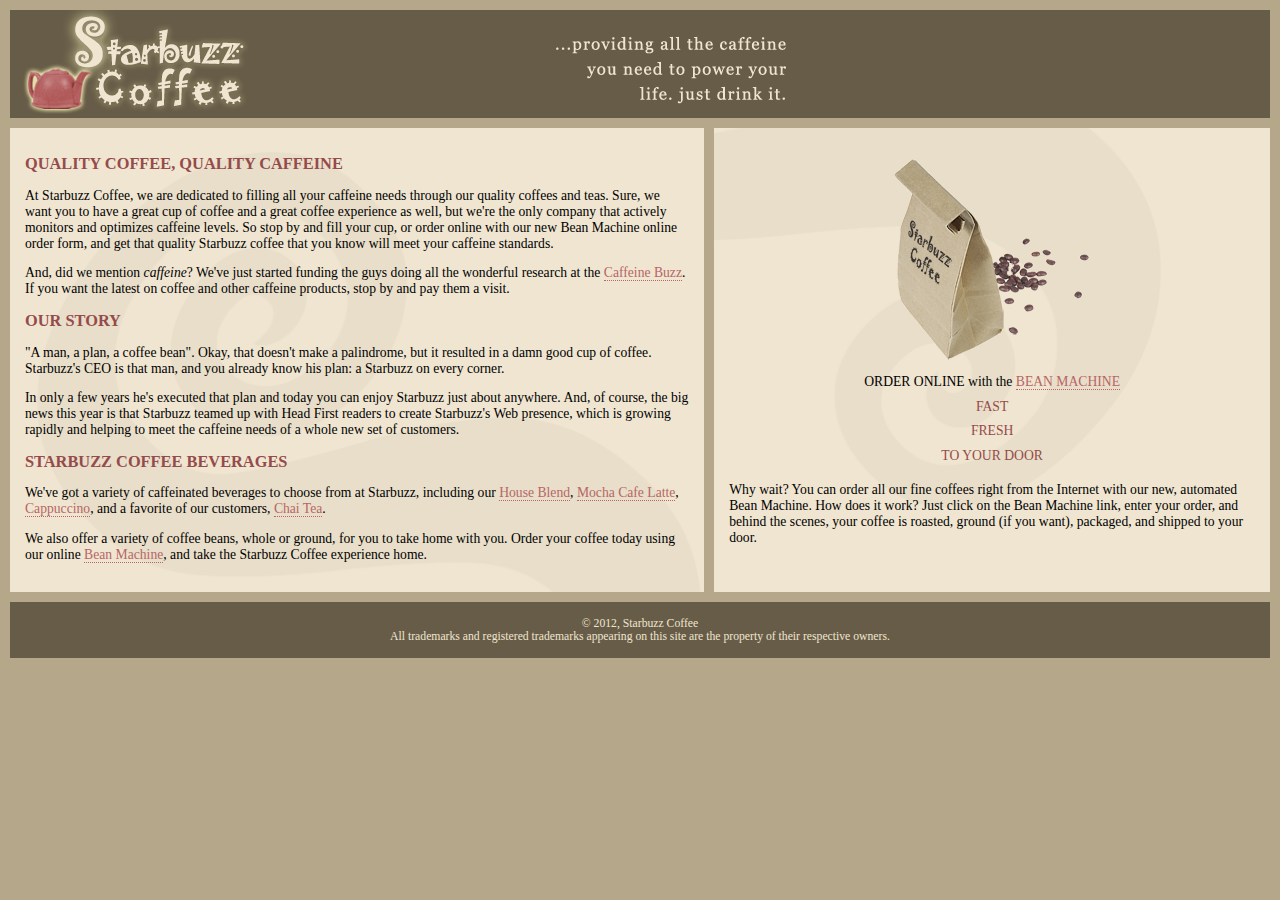
==== index.html @ f523952f "Table layout used" ====
<!DOCTYPE html>
<html>
  <head>
    <meta charset="utf-8">
    <title>Starbuzz Coffee</title>
    <link rel="stylesheet" type="text/css" href="starbuzz.css">
  </head> 

  <body>
    <div id="header">
      <img src="images/header.gif" alt="Starbuzz Coffee header image">
    </div>
    <div id="table">
      <div id="row">
        <div id="main">
          <h1>QUALITY COFFEE, QUALITY CAFFEINE</h1>
          <p>
            At Starbuzz Coffee, we are dedicated to filling all your  caffeine needs through our 
            quality coffees and teas. Sure, we want you to have a great cup of coffee and a great 
            coffee experience as well, but we're the only company that actively monitors and 
            optimizes caffeine levels. So stop by and fill your cup, or order online with our new Bean 
            Machine online order form, and get that quality Starbuzz coffee that you know will meet 
            your caffeine standards.
          </p>
          <p>
            And, did we mention <em>caffeine</em>? We've just started funding the guys doing all 
            the wonderful research at the <a href="http://buzz.wickedlysmart.com"
            title="Read all about caffeine on the Buzz">Caffeine Buzz</a>.
            If you want the latest on coffee and other caffeine products, 
            stop by and pay them a visit.
          </p>
          <h1>OUR STORY</h1>
          <p>
            "A man, a plan, a coffee bean". Okay, that doesn't make a palindrome, but it resulted
            in a damn good cup of coffee.  Starbuzz's CEO is that man, and you already know his 
            plan: a Starbuzz on every corner.
          </p> 
          <p>In only a few years he's executed that plan and today 
            you can enjoy Starbuzz just about anywhere.  And, of course, the big news this year 
            is that Starbuzz teamed up with Head First readers to create Starbuzz's Web presence,  
            which is growing rapidly and helping to meet the caffeine needs of a whole new set of 
            customers.  
          </p>
          <h1>STARBUZZ COFFEE BEVERAGES</h1>
          <p>
            We've got a variety of caffeinated beverages to choose
            from at Starbuzz, including our 
            <a href="beverages.html#house" title="House Blend">House Blend</a>,
            <a href="beverages.html#mocha" title="Mocha Cafe Latte">Mocha Cafe Latte</a>, 
            <a href="beverages.html#cappuccino" title="Cappuccino">Cappuccino</a>,
            and a favorite of our customers, 
            <a href="beverages.html#chai" title="Chai Tea">Chai Tea</a>.
          </p>
          <p>
            We also offer a variety of coffee beans, whole or ground, for you to
            take home with you.  Order your coffee today using our online
            <a href="form.html">Bean Machine</a>, and take
            the Starbuzz Coffee experience home.
          </p>
        </div>
        <div id="sidebar">
          <p class="beanheading">
            <img src="images/bag.gif" alt="Bean Machine bag">
            <br>
            ORDER ONLINE
            with the 
            <a href="form.html">BEAN MACHINE</a>
            <br>
            <span class="slogan">
                FAST <br>
                FRESH <br>
                TO YOUR DOOR <br>
            </span>
          </p>
          <p>
            Why wait?  You can order all our fine coffees right from the Internet with our new, 
            automated Bean Machine.  How does it work?  Just click on the Bean Machine link, 
            enter your order, and behind the scenes, your coffee is roasted, ground 
            (if you want), packaged, and shipped to your door.
          </p>
        </div>
        
      </div>
      
    </div>
 
    <div id="footer">
      &copy; 2012, Starbuzz Coffee
      <br>
      All trademarks and registered trademarks appearing on 
      this site are the property of their respective owners.
    </div>

  </body>
</html>
---- starbuzz.css ----
body { 
  background-color: #b5a789;
  font-family:      Georgia, "Times New Roman", Times, serif;
  font-size:        small;
  margin:           0px;
}

#header {
  background-color: #675c47;
  margin:           10px;
  margin-bottom: 0px;
  height:           108px;
}
div#table{
  display: table;
  border-spacing: 10px;
}
div#row{
  display: table-row;
}

#main {
  display: table-cell;
  background:       #efe5d0 url(images/background.gif) top left;
  font-size:        105%;
  padding:          15px;
    vertical-align: top;
}

#sidebar {
  display: table-cell;
  background:       #efe5d0 url(images/background.gif) bottom right;
  font-size:        105%;
  padding:          15px;
  vertical-align: top;
}

#footer {
  background-color: #675c47;
  color:            #efe5d0;
  text-align:       center;
  padding:          15px;
  margin:           10px;
  margin-top: 0px;
  font-size:        90%;
}

h1 {
  font-size:        120%;
  color:            #954b4b;
}

.slogan { color: #954b4b; }

.beanheading {
  text-align:       center;
  line-height:      1.8em;
}

a:link {
  color:            #b76666;
  text-decoration:  none;
  border-bottom:    thin dotted #b76666;
}
a:visited {
  color:            #675c47;
  text-decoration:  none;
  border-bottom:    thin dotted #675c47;
}
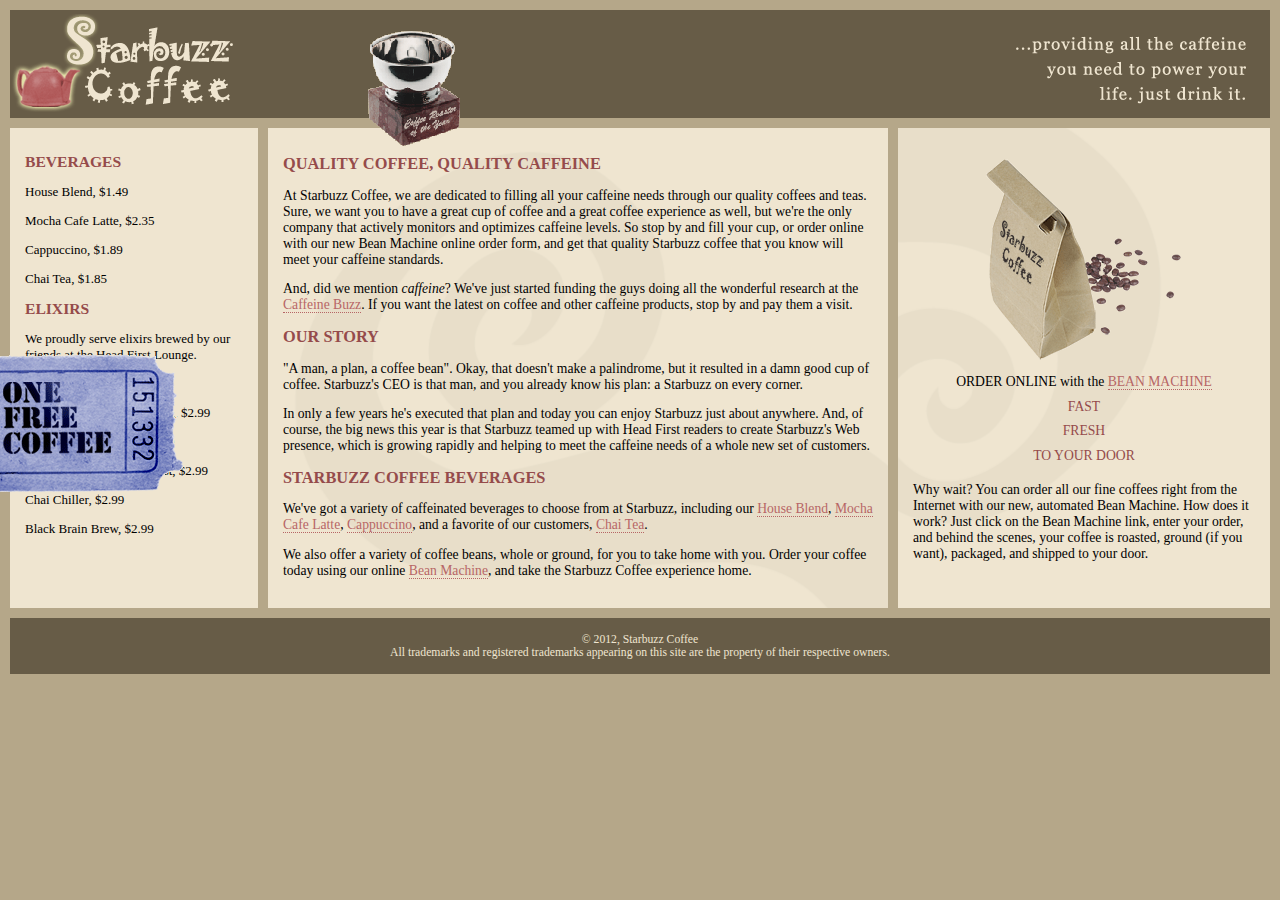
==== commit d6ed36d0: "some positioning" ====
--- a/index.html
+++ b/index.html
@@ -8,10 +8,30 @@
 
   <body>
     <div id="header">
-      <img src="images/header.gif" alt="Starbuzz Coffee header image">
+        <img id="headerLogo" src="images/headerLogo.gif" alt="Starbuzz Coffee logo image">  
+        <img id="headerSlogan" src="images/headerSlogan.gif" alt="Providing all the caffeine you need to power your life."> 
     </div>
+    <div id="award">    
+      <img src="images/award.gif" alt="Roaster of the Year award"> 
+    </div>
+
     <div id="table">
       <div id="row">
+        <div id="drinks">  
+          <h1>BEVERAGES</h1>
+          <p>House Blend, $1.49</p>    
+          <p>Mocha Cafe Latte, $2.35</p>    
+          <p>Cappuccino, $1.89</p>    
+          <p>Chai Tea, $1.85</p>  
+          <h1>ELIXIRS</h1>    
+          <p>We proudly serve elixirs brewed by our friends at the Head First Lounge.</p>    
+          <p>Green Tea Cooler, $2.99</p>    
+          <p>Raspberry Ice Concentration, $2.99</p>    
+          <p>Blueberry Bliss Elixir, $2.99</p>    
+          <p>Cranberry Antioxidant Blast, $2.99</p>    
+          <p>Chai Chiller, $2.99</p>    
+          <p>Black Brain Brew, $2.99</p> 
+        </div>
         <div id="main">
           <h1>QUALITY COFFEE, QUALITY CAFFEINE</h1>
           <p>
@@ -83,7 +103,12 @@
       </div>
       
     </div>
- 
+    <div id="coupon">
+      <a href="freecoffee.html" title="Click here to get your free coffee">
+        <img src="images/ticket.gif" alt="Starbuzz coupon ticket">     
+      </a> 
+    </div>
+
     <div id="footer">
       &copy; 2012, Starbuzz Coffee
       <br>
--- a/starbuzz.css
+++ b/starbuzz.css
@@ -6,10 +6,18 @@
 }
 
 #header {
-  background-color: #675c47;
+   background-color: #675c47;
   margin:           10px;
   margin-bottom: 0px;
   height:           108px;
+}
+#headerSlogan{
+  float: right;
+}
+#award{
+  position: absolute;
+  top: 30px;
+  left: 365px;
 }
 div#table{
   display: table;
@@ -17,6 +25,13 @@
 }
 div#row{
   display: table-row;
+}
+#drinks {    
+  display: table-cell;    
+  background-color: #efe5d0;    
+  width: 20%;   
+  padding: 15px;    
+  vertical-align: top; 
 }
 
 #main {
@@ -33,7 +48,17 @@
   font-size:        105%;
   padding:          15px;
   vertical-align: top;
+  width: 30%;
 }
+#coupon {    
+  position: fixed;    
+  top: 350px;    
+  left: -90px; 
+}
+#coupon a, img {   
+ border: none; 
+}
+
 
 #footer {
   background-color: #675c47;
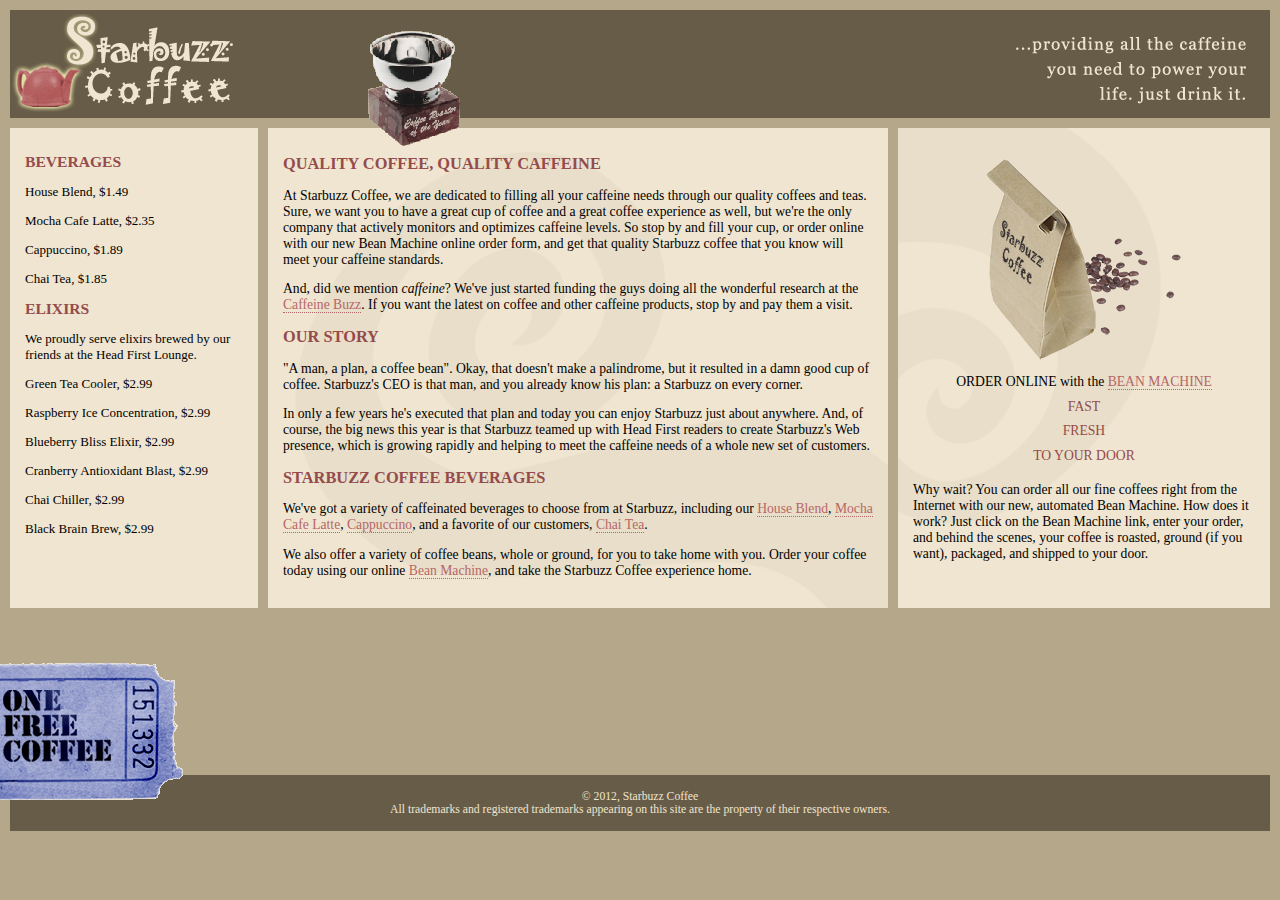
==== commit d1eebd29: "some positioning" ====
--- a/index.html
+++ b/index.html
@@ -99,9 +99,7 @@
             (if you want), packaged, and shipped to your door.
           </p>
         </div>
-        
       </div>
-      
     </div>
     <div id="coupon">
       <a href="freecoffee.html" title="Click here to get your free coffee">
@@ -115,7 +113,6 @@
       All trademarks and registered trademarks appearing on 
       this site are the property of their respective owners.
     </div>
-
   </body>
 </html>
 
--- a/starbuzz.css
+++ b/starbuzz.css
@@ -50,9 +50,9 @@
   vertical-align: top;
   width: 30%;
 }
-#coupon {    
-  position: fixed;    
-  top: 350px;    
+#coupon {  
+  position: relative;    
+  top: 40px;    
   left: -90px; 
 }
 #coupon a, img {   
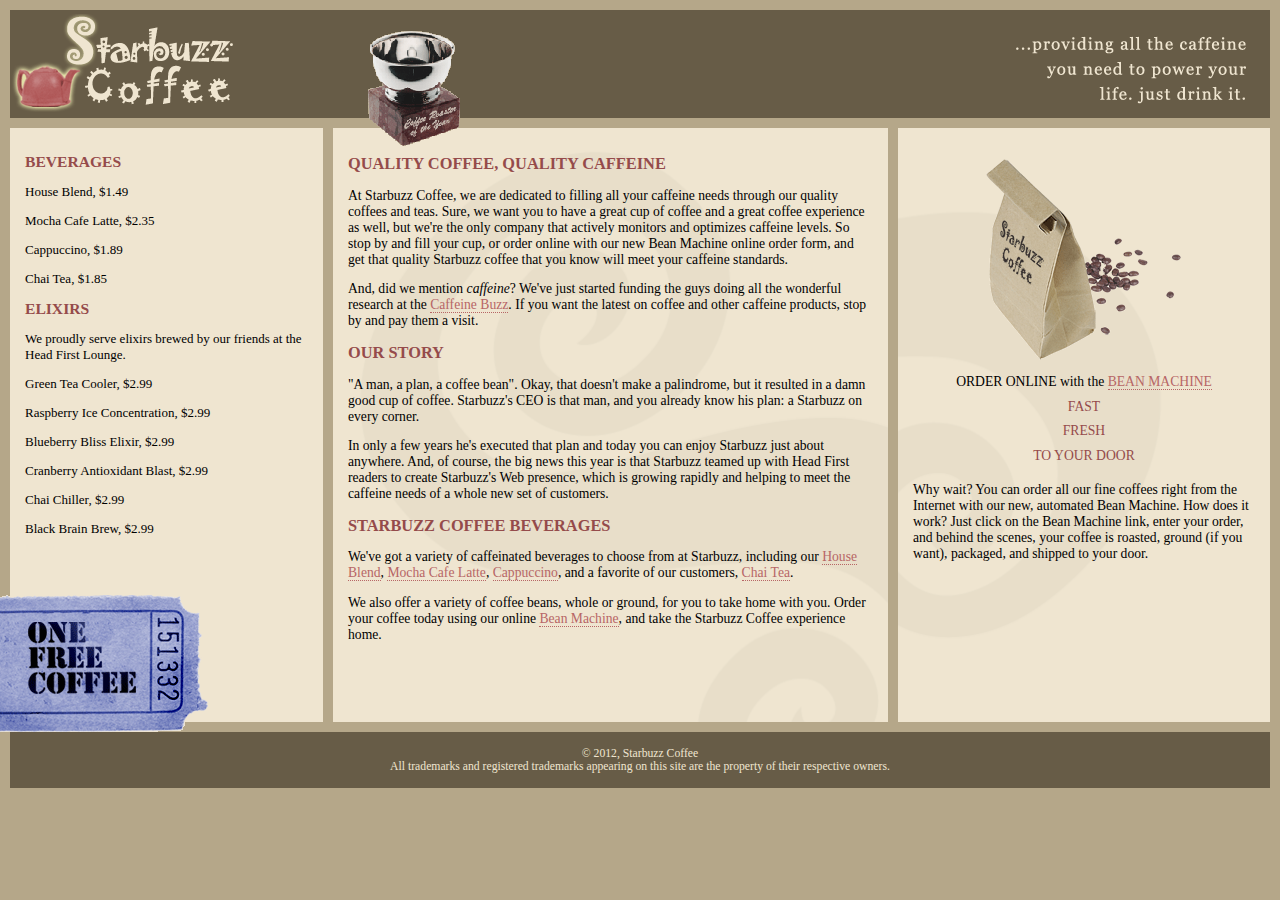
==== commit 3f59d0c1: "Coupon relatively positioned" ====
--- a/index.html
+++ b/index.html
@@ -30,7 +30,12 @@
           <p>Blueberry Bliss Elixir, $2.99</p>    
           <p>Cranberry Antioxidant Blast, $2.99</p>    
           <p>Chai Chiller, $2.99</p>    
-          <p>Black Brain Brew, $2.99</p> 
+          <p>Black Brain Brew, $2.99</p>
+          <div id="coupon">
+            <a href="freecoffee.html" title="Click here to get your free coffee">
+            <img src="images/ticket.gif" alt="Starbuzz coupon ticket">     
+          </a> 
+          </div>
         </div>
         <div id="main">
           <h1>QUALITY COFFEE, QUALITY CAFFEINE</h1>
@@ -99,13 +104,11 @@
             (if you want), packaged, and shipped to your door.
           </p>
         </div>
+        
       </div>
+      
     </div>
-    <div id="coupon">
-      <a href="freecoffee.html" title="Click here to get your free coffee">
-        <img src="images/ticket.gif" alt="Starbuzz coupon ticket">     
-      </a> 
-    </div>
+    
 
     <div id="footer">
       &copy; 2012, Starbuzz Coffee
@@ -113,6 +116,7 @@
       All trademarks and registered trademarks appearing on 
       this site are the property of their respective owners.
     </div>
+
   </body>
 </html>
 
--- a/starbuzz.css
+++ b/starbuzz.css
@@ -50,7 +50,7 @@
   vertical-align: top;
   width: 30%;
 }
-#coupon {  
+#coupon {    
   position: relative;    
   top: 40px;    
   left: -90px; 
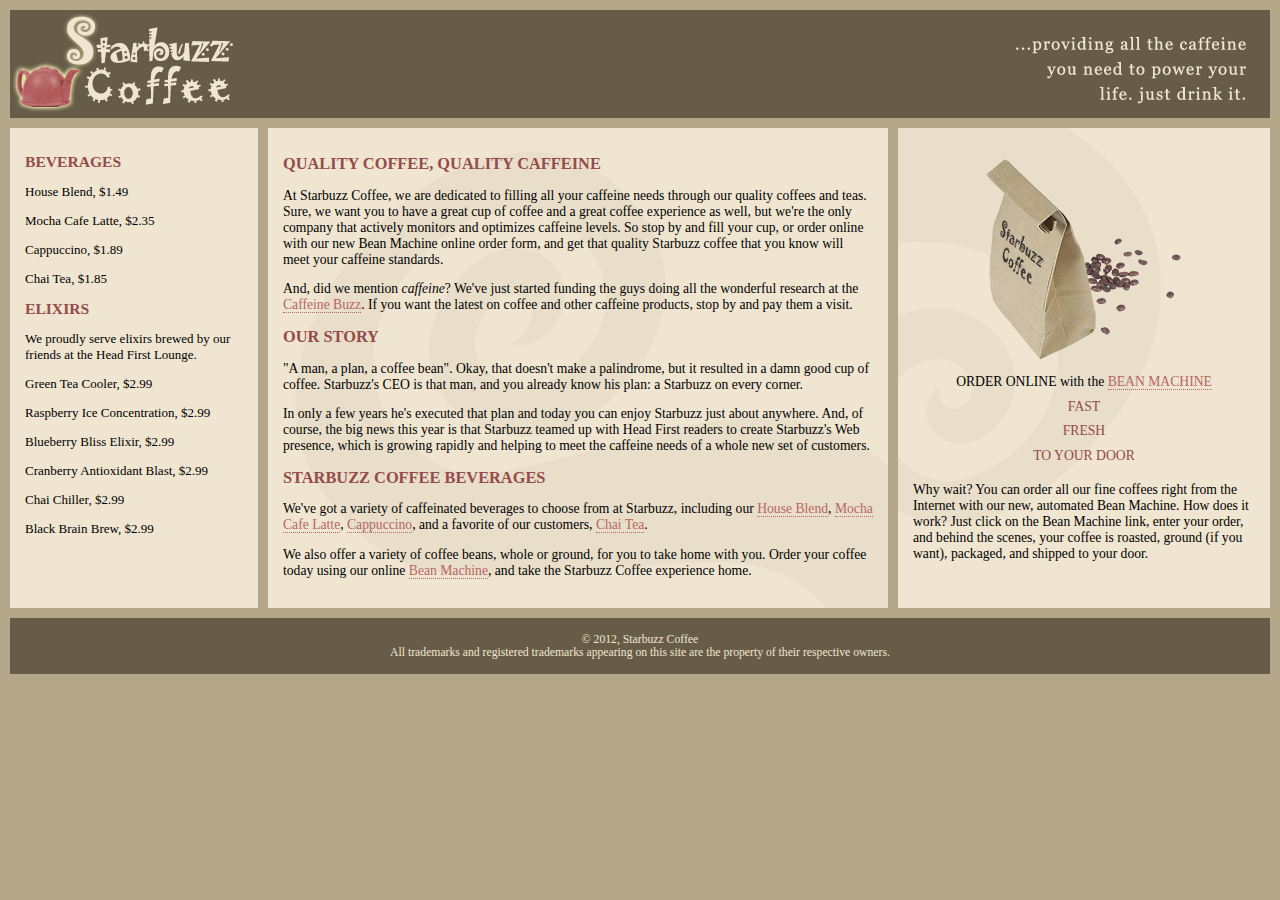
==== commit a939a12d: "starting point for HTML 5" ====
--- a/index.html
+++ b/index.html
@@ -11,10 +11,6 @@
         <img id="headerLogo" src="images/headerLogo.gif" alt="Starbuzz Coffee logo image">  
         <img id="headerSlogan" src="images/headerSlogan.gif" alt="Providing all the caffeine you need to power your life."> 
     </div>
-    <div id="award">    
-      <img src="images/award.gif" alt="Roaster of the Year award"> 
-    </div>
-
     <div id="table">
       <div id="row">
         <div id="drinks">  
@@ -30,12 +26,7 @@
           <p>Blueberry Bliss Elixir, $2.99</p>    
           <p>Cranberry Antioxidant Blast, $2.99</p>    
           <p>Chai Chiller, $2.99</p>    
-          <p>Black Brain Brew, $2.99</p>
-          <div id="coupon">
-            <a href="freecoffee.html" title="Click here to get your free coffee">
-            <img src="images/ticket.gif" alt="Starbuzz coupon ticket">     
-          </a> 
-          </div>
+          <p>Black Brain Brew, $2.99</p> 
         </div>
         <div id="main">
           <h1>QUALITY COFFEE, QUALITY CAFFEINE</h1>
@@ -104,19 +95,14 @@
             (if you want), packaged, and shipped to your door.
           </p>
         </div>
-        
       </div>
-      
     </div>
-    
-
     <div id="footer">
       &copy; 2012, Starbuzz Coffee
       <br>
       All trademarks and registered trademarks appearing on 
       this site are the property of their respective owners.
     </div>
-
   </body>
 </html>
 
--- a/starbuzz.css
+++ b/starbuzz.css
@@ -14,11 +14,7 @@
 #headerSlogan{
   float: right;
 }
-#award{
-  position: absolute;
-  top: 30px;
-  left: 365px;
-}
+
 div#table{
   display: table;
   border-spacing: 10px;
@@ -49,14 +45,6 @@
   padding:          15px;
   vertical-align: top;
   width: 30%;
-}
-#coupon {    
-  position: relative;    
-  top: 40px;    
-  left: -90px; 
-}
-#coupon a, img {   
- border: none; 
 }
 
 
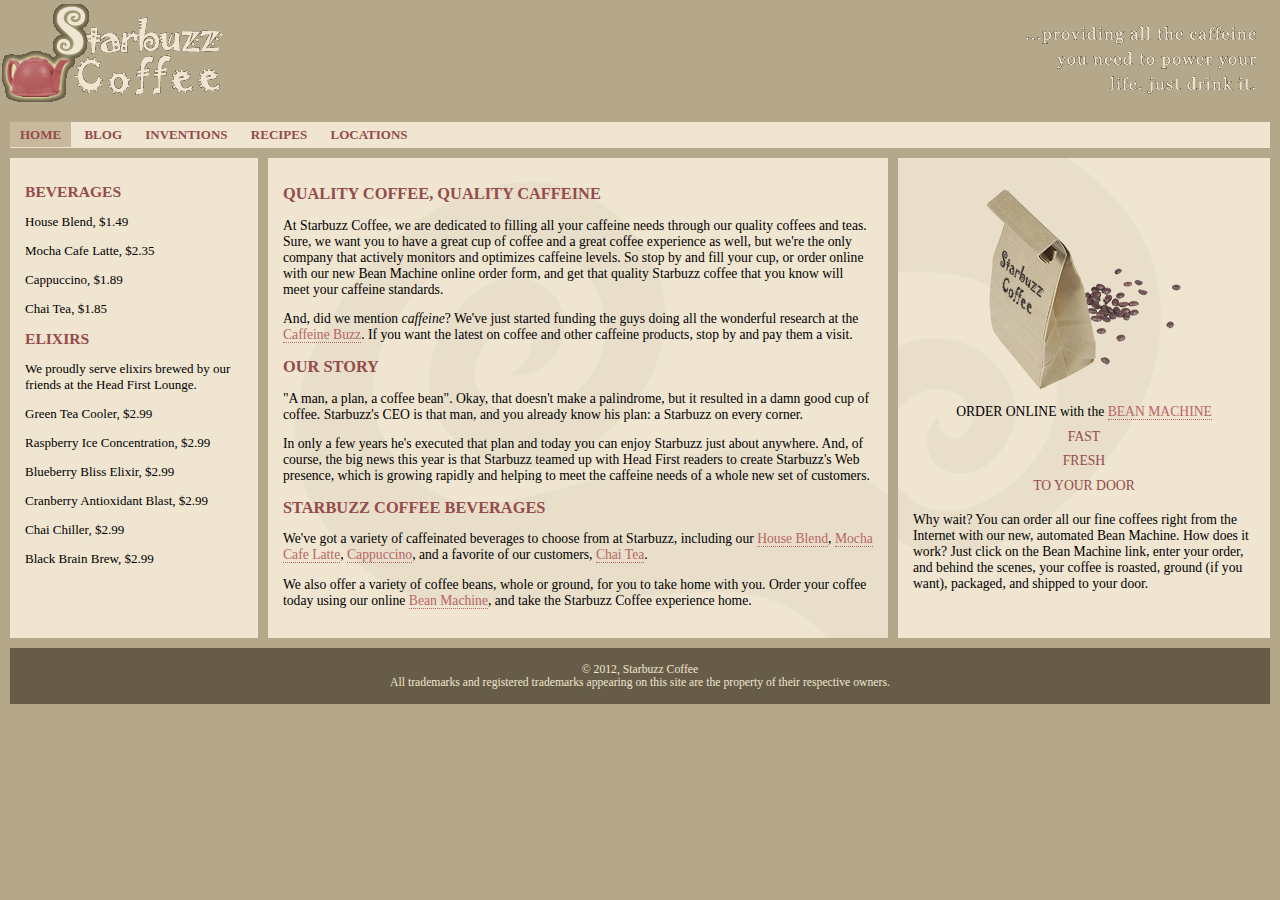
==== commit 1443b9ea: "My personal modifications to starbuzz site" ====
--- a/index.html
+++ b/index.html
@@ -7,13 +7,22 @@
   </head> 
 
   <body>
-    <div id="header">
+    <header>
         <img id="headerLogo" src="images/headerLogo.gif" alt="Starbuzz Coffee logo image">  
         <img id="headerSlogan" src="images/headerSlogan.gif" alt="Providing all the caffeine you need to power your life."> 
-    </div>
+    </header>
+    <nav>
+      <ul>
+          <li class="selected"><a href="index.html">HOME</a></li>
+          <li><a href="blog.html">BLOG</a></li>
+          <li><a href="">INVENTIONS</a></li>
+          <li><a href="">RECIPES</a></li>
+          <li><a href="">LOCATIONS</a></li>
+        </ul>
+    </nav>
     <div id="table">
       <div id="row">
-        <div id="drinks">  
+        <section id="drinks">  
           <h1>BEVERAGES</h1>
           <p>House Blend, $1.49</p>    
           <p>Mocha Cafe Latte, $2.35</p>    
@@ -27,8 +36,8 @@
           <p>Cranberry Antioxidant Blast, $2.99</p>    
           <p>Chai Chiller, $2.99</p>    
           <p>Black Brain Brew, $2.99</p> 
-        </div>
-        <div id="main">
+        </section>
+        <SECTION id="main">
           <h1>QUALITY COFFEE, QUALITY CAFFEINE</h1>
           <p>
             At Starbuzz Coffee, we are dedicated to filling all your  caffeine needs through our 
@@ -70,17 +79,17 @@
           <p>
             We also offer a variety of coffee beans, whole or ground, for you to
             take home with you.  Order your coffee today using our online
-            <a href="form.html">Bean Machine</a>, and take
+            <a href="styledform.html">Bean Machine</a>, and take
             the Starbuzz Coffee experience home.
           </p>
-        </div>
-        <div id="sidebar">
+        </SECTION>
+        <aside> 
           <p class="beanheading">
             <img src="images/bag.gif" alt="Bean Machine bag">
             <br>
             ORDER ONLINE
             with the 
-            <a href="form.html">BEAN MACHINE</a>
+            <a href="styledform.html">BEAN MACHINE</a>
             <br>
             <span class="slogan">
                 FAST <br>
@@ -94,15 +103,15 @@
             enter your order, and behind the scenes, your coffee is roasted, ground 
             (if you want), packaged, and shipped to your door.
           </p>
-        </div>
+        </aside>
       </div>
     </div>
-    <div id="footer">
-      &copy; 2012, Starbuzz Coffee
-      <br>
-      All trademarks and registered trademarks appearing on 
-      this site are the property of their respective owners.
-    </div>
+    <footer>
+          &copy; 2012, Starbuzz Coffee
+          <br>
+          All trademarks and registered trademarks appearing on 
+          this site are the property of their respective owners.
+    </footer>
   </body>
 </html>
 
--- a/starbuzz.css
+++ b/starbuzz.css
@@ -5,7 +5,7 @@
   margin:           0px;
 }
 
-#header {
+header.top {
    background-color: #675c47;
   margin:           10px;
   margin-bottom: 0px;
@@ -14,7 +14,30 @@
 #headerSlogan{
   float: right;
 }
+nav{
+  background-color: #efe5d0;
+  margin: 10px 10px 0px 10px;
+}
+ul{
+  margin: 0px;
+  list-style-type: none;
+  padding: 5px 0px;
+}
+li{
+  display: inline;
+  padding: 5px 10px;
+  margin: 0px;
+}
 
+ul li a:link, ul li a:visited{
+  color: #954b4b;
+  border-bottom: none;
+  font-weight: bold;
+}
+
+ul li.selected{
+  background-color: #c8b99c;
+}
 div#table{
   display: table;
   border-spacing: 10px;
@@ -22,7 +45,7 @@
 div#row{
   display: table-row;
 }
-#drinks {    
+section#drinks {    
   display: table-cell;    
   background-color: #efe5d0;    
   width: 20%;   
@@ -30,7 +53,7 @@
   vertical-align: top; 
 }
 
-#main {
+section#blog, section#main {
   display: table-cell;
   background:       #efe5d0 url(images/background.gif) top left;
   font-size:        105%;
@@ -38,7 +61,7 @@
     vertical-align: top;
 }
 
-#sidebar {
+aside {
   display: table-cell;
   background:       #efe5d0 url(images/background.gif) bottom right;
   font-size:        105%;
@@ -48,7 +71,7 @@
 }
 
 
-#footer {
+footer{
   background-color: #675c47;
   color:            #efe5d0;
   text-align:       center;
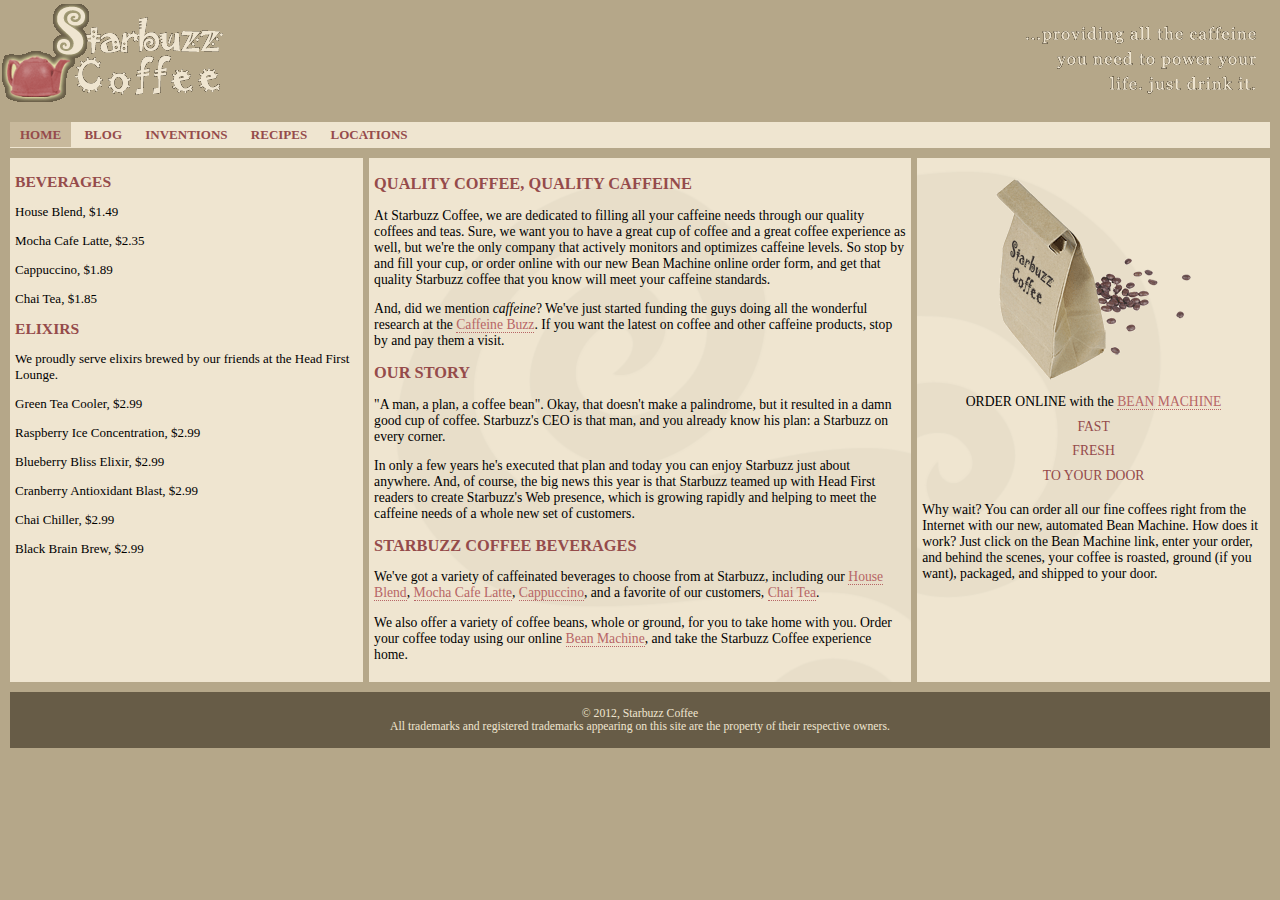
==== commit 838656d7: "flexbox and media queries for responsiveness" ====
--- a/index.html
+++ b/index.html
@@ -20,8 +20,7 @@
           <li><a href="">LOCATIONS</a></li>
         </ul>
     </nav>
-    <div id="table">
-      <div id="row">
+    <div id = "flex-container">
         <section id="drinks">  
           <h1>BEVERAGES</h1>
           <p>House Blend, $1.49</p>    
@@ -37,7 +36,7 @@
           <p>Chai Chiller, $2.99</p>    
           <p>Black Brain Brew, $2.99</p> 
         </section>
-        <SECTION id="main">
+        <section id="main">
           <h1>QUALITY COFFEE, QUALITY CAFFEINE</h1>
           <p>
             At Starbuzz Coffee, we are dedicated to filling all your  caffeine needs through our 
@@ -82,7 +81,7 @@
             <a href="styledform.html">Bean Machine</a>, and take
             the Starbuzz Coffee experience home.
           </p>
-        </SECTION>
+        </section>
         <aside> 
           <p class="beanheading">
             <img src="images/bag.gif" alt="Bean Machine bag">
@@ -104,7 +103,6 @@
             (if you want), packaged, and shipped to your door.
           </p>
         </aside>
-      </div>
     </div>
     <footer>
           &copy; 2012, Starbuzz Coffee
--- a/starbuzz.css
+++ b/starbuzz.css
@@ -1,105 +1,145 @@
-body { 
-  background-color: #b5a789;
-  font-family:      Georgia, "Times New Roman", Times, serif;
-  font-size:        small;
-  margin:           0px;
+body {
+	background-color: #b5a789;
+	font-family: Georgia, "Times New Roman", Times, serif;
+	font-size: small;
+	margin: 0px;
+}
+
+div#video-container {
+	padding: 5px;
+}
+video {
+	width: 100%;
+	height: 100%;
 }
 
 header.top {
-   background-color: #675c47;
-  margin:           10px;
-  margin-bottom: 0px;
-  height:           108px;
+	background-color: #675c47;
+	margin: 10px;
+	margin-bottom: 0px;
+	height: 108px;
 }
-#headerSlogan{
-  float: right;
+#headerSlogan {
+	float: right;
 }
-nav{
-  background-color: #efe5d0;
-  margin: 10px 10px 0px 10px;
+nav {
+	background-color: #efe5d0;
+	margin: 10px 10px 0px 10px;
 }
-ul{
-  margin: 0px;
-  list-style-type: none;
-  padding: 5px 0px;
+ul {
+	margin: 0px;
+	list-style-type: none;
+	padding: 5px 0px;
 }
-li{
-  display: inline;
-  padding: 5px 10px;
-  margin: 0px;
+li {
+	display: inline;
+	padding: 5px 10px;
+	margin: 0px;
 }
 
-ul li a:link, ul li a:visited{
-  color: #954b4b;
-  border-bottom: none;
-  font-weight: bold;
+ul li a:link,
+ul li a:visited {
+	color: #954b4b;
+	border-bottom: none;
+	font-weight: bold;
 }
 
-ul li.selected{
-  background-color: #c8b99c;
+ul li.selected {
+	background-color: #c8b99c;
 }
-div#table{
-  display: table;
-  border-spacing: 10px;
+div#flex-container {
+	flex-wrap: wrap;
+	/* outline: 1px solid black; */
+	margin: 10px;
+	display: flex;
+	justify-content: space-between;
 }
-div#row{
-  display: table-row;
+div#flex-container > * {
+	flex: 1 1;
+	padding: 5px;
+	box-sizing: border-box;
+	/* outline: 1px solid black; */
 }
-section#drinks {    
-  display: table-cell;    
-  background-color: #efe5d0;    
-  width: 20%;   
-  padding: 15px;    
-  vertical-align: top; 
+section#drinks {
+	max-width: 28%;
+	background-color: #efe5d0;
 }
 
-section#blog, section#main {
-  display: table-cell;
-  background:       #efe5d0 url(images/background.gif) top left;
-  font-size:        105%;
-  padding:          15px;
-    vertical-align: top;
+section#blog {
+	max-width: 43%;
+	background: #efe5d0 url(images/background.gif) top left;
+	font-size: 105%;
+}
+section#main {
+	max-width: 43%;
+	background: #efe5d0 url(images/background.gif) top left;
+	font-size: 105%;
 }
 
 aside {
-  display: table-cell;
-  background:       #efe5d0 url(images/background.gif) bottom right;
-  font-size:        105%;
-  padding:          15px;
-  vertical-align: top;
-  width: 30%;
+	max-width: 28%;
+	background: #efe5d0 url(images/background.gif) bottom right;
+	font-size: 105%;
 }
 
-
-footer{
-  background-color: #675c47;
-  color:            #efe5d0;
-  text-align:       center;
-  padding:          15px;
-  margin:           10px;
-  margin-top: 0px;
-  font-size:        90%;
+footer {
+	background-color: #675c47;
+	color: #efe5d0;
+	text-align: center;
+	padding: 15px;
+	margin: 10px;
+	margin-top: 0px;
+	font-size: 90%;
 }
 
 h1 {
-  font-size:        120%;
-  color:            #954b4b;
+	font-size: 120%;
+	color: #954b4b;
 }
 
-.slogan { color: #954b4b; }
+.slogan {
+	color: #954b4b;
+}
 
 .beanheading {
-  text-align:       center;
-  line-height:      1.8em;
+	text-align: center;
+	line-height: 1.8em;
 }
 
 a:link {
-  color:            #b76666;
-  text-decoration:  none;
-  border-bottom:    thin dotted #b76666;
+	color: #b76666;
+	text-decoration: none;
+	border-bottom: thin dotted #b76666;
 }
 a:visited {
-  color:            #675c47;
-  text-decoration:  none;
-  border-bottom:    thin dotted #675c47;
+	color: #675c47;
+	text-decoration: none;
+	border-bottom: thin dotted #675c47;
 }
+
+@media screen and (max-width: 768px) {
+	div#flex-container {
+    display: flex;
+    flex-direction: column;
+
+		/* outline: 1px solid black; */
+		margin: 10px;
+	}
+	div#flex-container > * {
+    max-width: none;
+    margin: 10px 0px;
+    padding: 10px;
+    
+		/* outline: 1px solid black; */
+}
+section#drinks {
+	text-align: center;
+  order: 2;
+}
+section#main {
+	order: 1;
+}
+
+aside {
+	order: 3;
+}